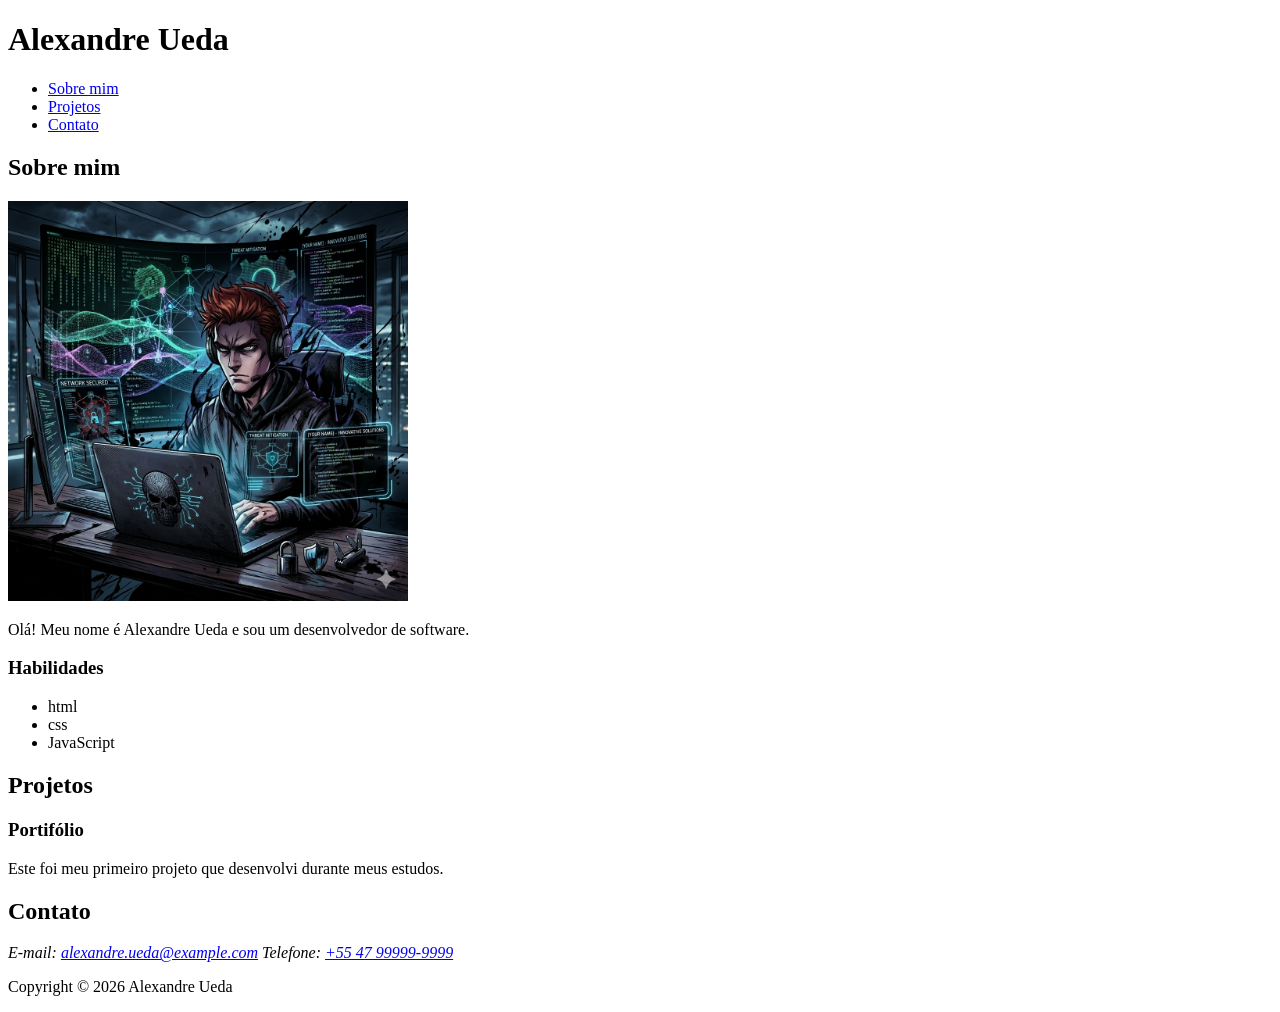
==== index.html @ c69c3e84 "primeiro commit" ====
<!doctype html>
<html lang="pt-BR">

<head>
    <meta charset="UTF-8" />
    <meta name="viewport" content="width=device-width, initial-scale=1.0" />
    <title>Document</title>
</head>

<body>
    <header>
        <h1>Alexandre Ueda</h1>
        <nav>
            <ul>
                <li><a href="#sobre-mim">Sobre mim</a></li>
                <li><a href="#projetos">Projetos</a></li>
                <li><a href="#contato">Contato</a></li>
            </ul>
        </nav>
    </header>
    <section id="sobre-mim">
        <h2>Sobre mim</h2>
        <img src="./Gemini_Generated_Image_eh1njneh1njneh1n.png"
            alt="Alexandre Ueda" title="imagem de perfil" style="width: 400px;" />
        <article>
            <p>
                Olá! Meu nome é Alexandre Ueda e sou um desenvolvedor de software.
            </p>
        </article>
        <aside>
            <h3>Habilidades</h3>
            <ul>
                <li>html</li>
                <li>css</li>
                <li>JavaScript</li>
            </ul>
        </aside>
    </section>
    <section id="projetos">
        <h2>Projetos</h2>
        <article>
            <h3>Portifólio</h3>
            <p>
                Este foi meu primeiro projeto que desenvolvi durante meus estudos.
            </p>
        </article>
    </section>
    <footer>
        <section id="contato">
            <h2>Contato</h2>
            <address>
                E-mail:
                <a href="mailto:alexandre.ueda@example.com">alexandre.ueda@example.com</a>
                Telefone: <a href="tel:+5547999999999">+55 47 99999-9999</a>
            </address>
            <p>Copyright © 2026 Alexandre Ueda</p>
        </section>
    </footer>
</body>

</html>
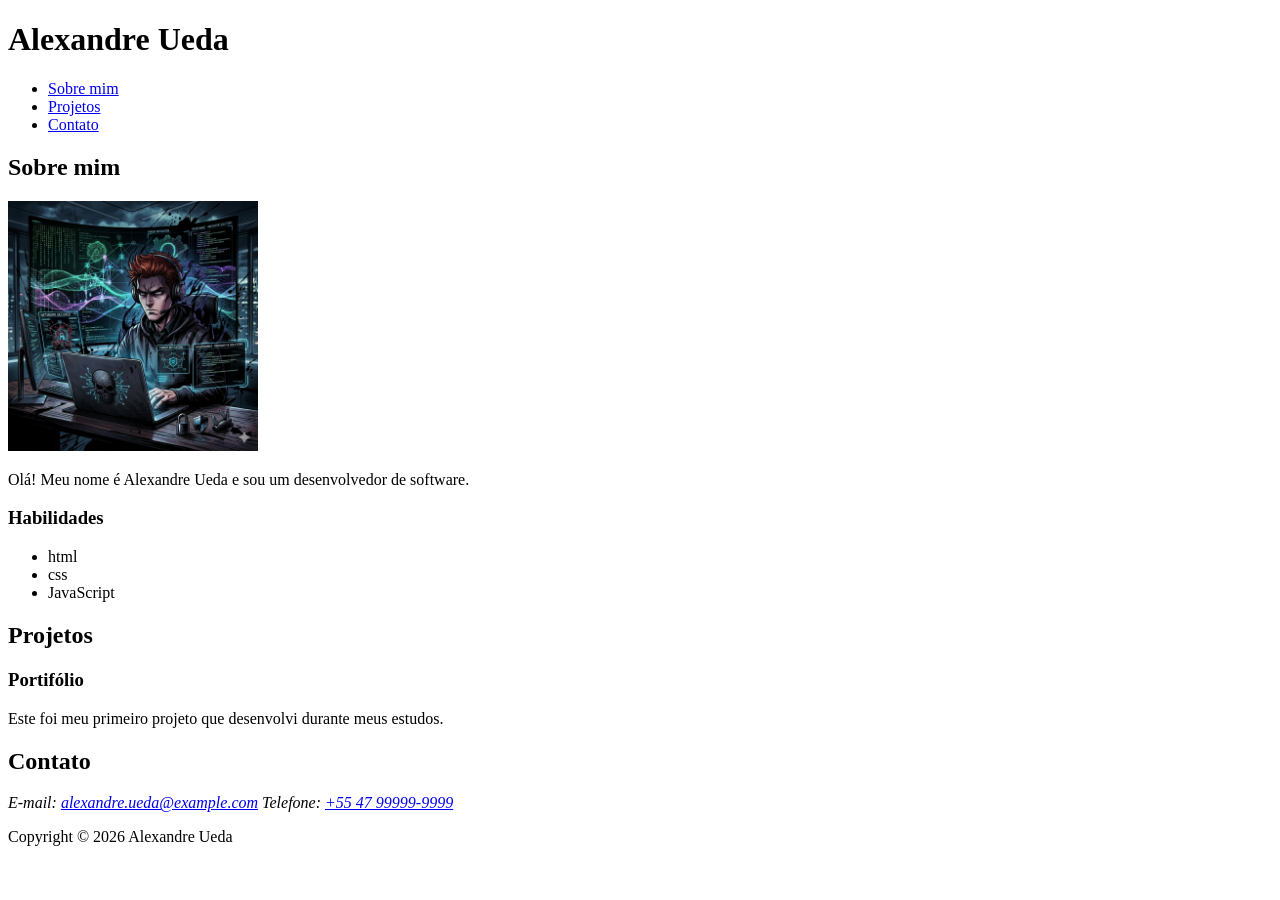
==== commit 65ad56fa: "nova versão meu primeiro site" ====
--- a/index.html
+++ b/index.html
@@ -21,7 +21,7 @@
     <section id="sobre-mim">
         <h2>Sobre mim</h2>
         <img src="./Gemini_Generated_Image_eh1njneh1njneh1n.png"
-            alt="Alexandre Ueda" title="imagem de perfil" style="width: 400px;" />
+            alt="Alexandre Ueda" title="imagem de perfil" style="width: 250px;" />
         <article>
             <p>
                 Olá! Meu nome é Alexandre Ueda e sou um desenvolvedor de software.
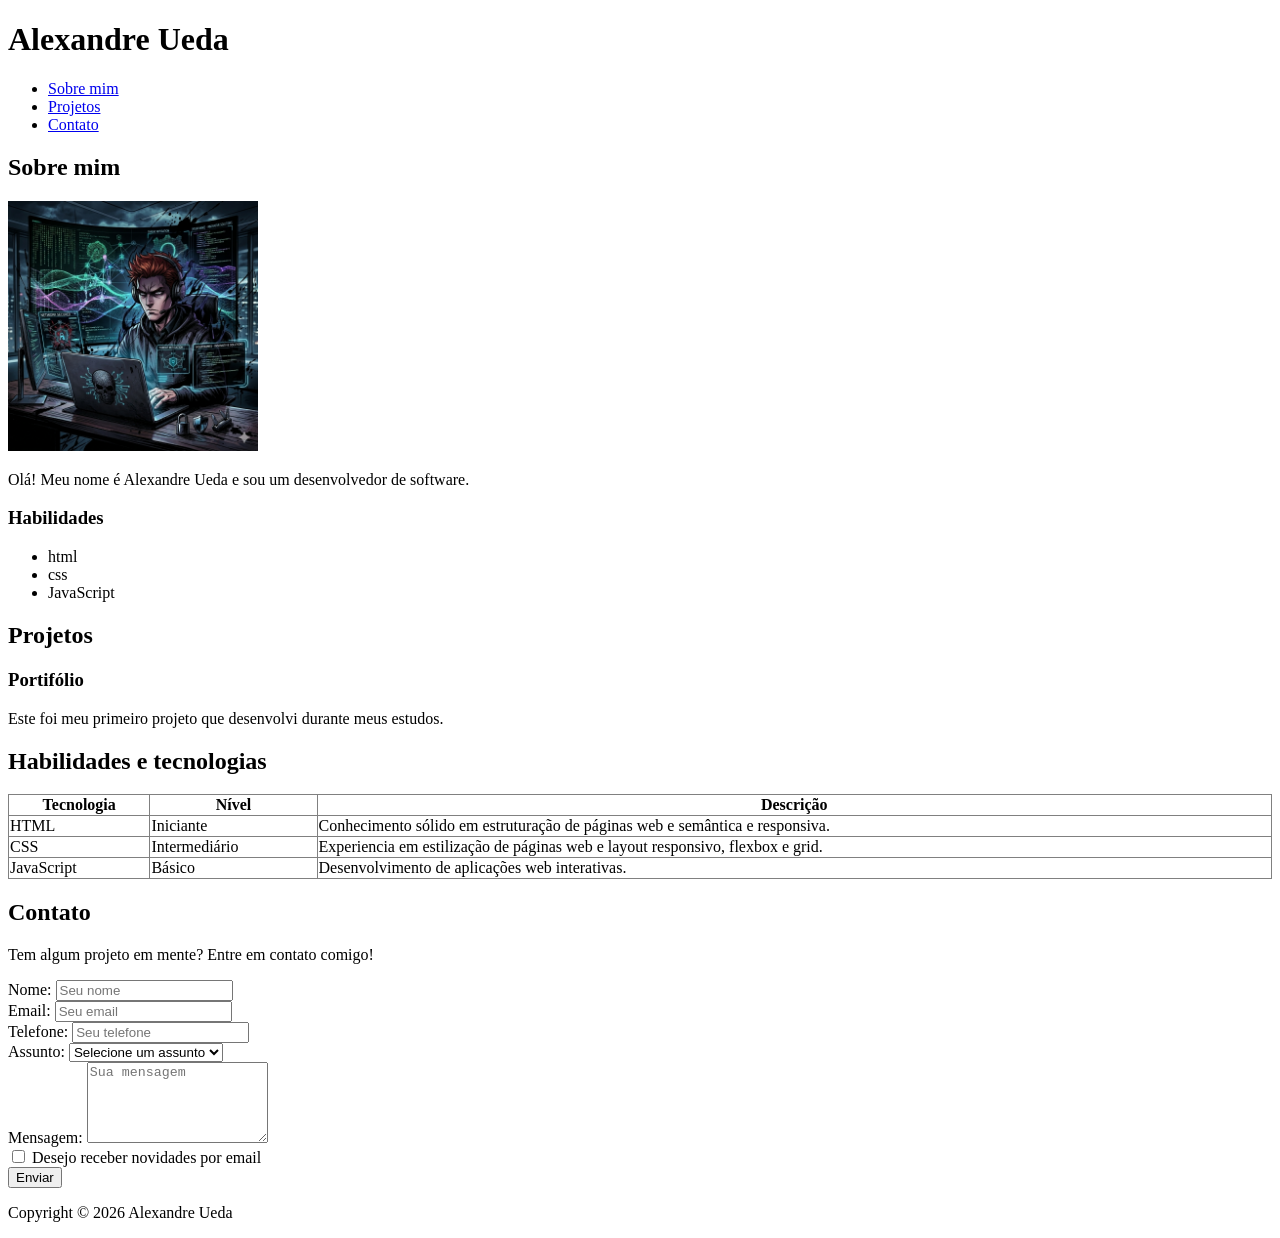
==== commit 4767df03: "Adição de formulários e tabelas no site" ====
--- a/index.html
+++ b/index.html
@@ -20,8 +20,8 @@
     </header>
     <section id="sobre-mim">
         <h2>Sobre mim</h2>
-        <img src="./Gemini_Generated_Image_eh1njneh1njneh1n.png"
-            alt="Alexandre Ueda" title="imagem de perfil" style="width: 250px;" />
+        <img src="./Gemini_Generated_Image_eh1njneh1njneh1n.png" alt="Alexandre Ueda" title="imagem de perfil"
+            style="width: 250px;" />
         <article>
             <p>
                 Olá! Meu nome é Alexandre Ueda e sou um desenvolvedor de software.
@@ -45,14 +45,83 @@
             </p>
         </article>
     </section>
+    <section id="habilidades">
+        <h2>Habilidades e tecnologias</h2>
+
+        <table style="width: 100%; border-collapse: collapse;" border="1">
+            <thead>
+                <tr>
+                    <th>Tecnologia</th>
+                    <th>Nível</th>
+                    <th>Descrição</th>
+                </tr>
+            </thead>
+
+            <tbody>
+                <tr>
+                    <td>HTML</td>
+                    <td>Iniciante</td>
+                    <td>Conhecimento sólido em estruturação de páginas web e semântica e responsiva.</td>
+                </tr>
+                <tr>
+                    <td>CSS</td>
+                    <td>Intermediário</td>
+                    <td>Experiencia em estilização de páginas web e layout responsivo, flexbox e grid.</td>
+                </tr>
+                <tr>
+                    <td>JavaScript</td>
+                    <td>Básico</td>
+                    <td>Desenvolvimento de aplicações web interativas.</td>
+                </tr>
+            </tbody>
+
+        </table>
+        
+    </section>
     <footer>
         <section id="contato">
             <h2>Contato</h2>
-            <address>
-                E-mail:
-                <a href="mailto:alexandre.ueda@example.com">alexandre.ueda@example.com</a>
-                Telefone: <a href="tel:+5547999999999">+55 47 99999-9999</a>
-            </address>
+            <p>Tem algum projeto em mente? Entre em contato comigo!</p>
+            <form action="">
+
+                <label for="nome">Nome:</label>
+                <input type="text" id="nome" name="nome" placeholder="Seu nome" required />
+
+                <br />
+
+                <label for="email">Email:</label>
+                <input type="email" id="email" name="email" placeholder="Seu email" required />
+
+                <br />
+
+                <label for="telefone">Telefone:</label>
+                <input type="tel" id="telefone" name="telefone" placeholder="Seu telefone" required />
+
+                <br />
+
+                <label for="assunto">Assunto:</label>
+                <select id="assunto" name="assunto" required>
+                    <option value="">Selecione um assunto</option>
+                    <option value="projeto">Orçamento</option>
+                    <option value="duvida">Dúvida</option>
+                    <option value="outro">Outro</option>
+                </select>
+
+                <br />
+
+                <label for="mensagem">Mensagem:</label>
+                <textarea id="mensagem" name="mensagem" cols="20" rows="5" placeholder="Sua mensagem" required></textarea>
+
+                <br />
+
+                <input type="checkbox" id="inscricao" name="inscricao" />
+                <label for="inscricao">Desejo receber novidades por email</label>
+
+                <br />
+
+                <button type="submit">Enviar</button>
+
+            </form>
             <p>Copyright © 2026 Alexandre Ueda</p>
         </section>
     </footer>
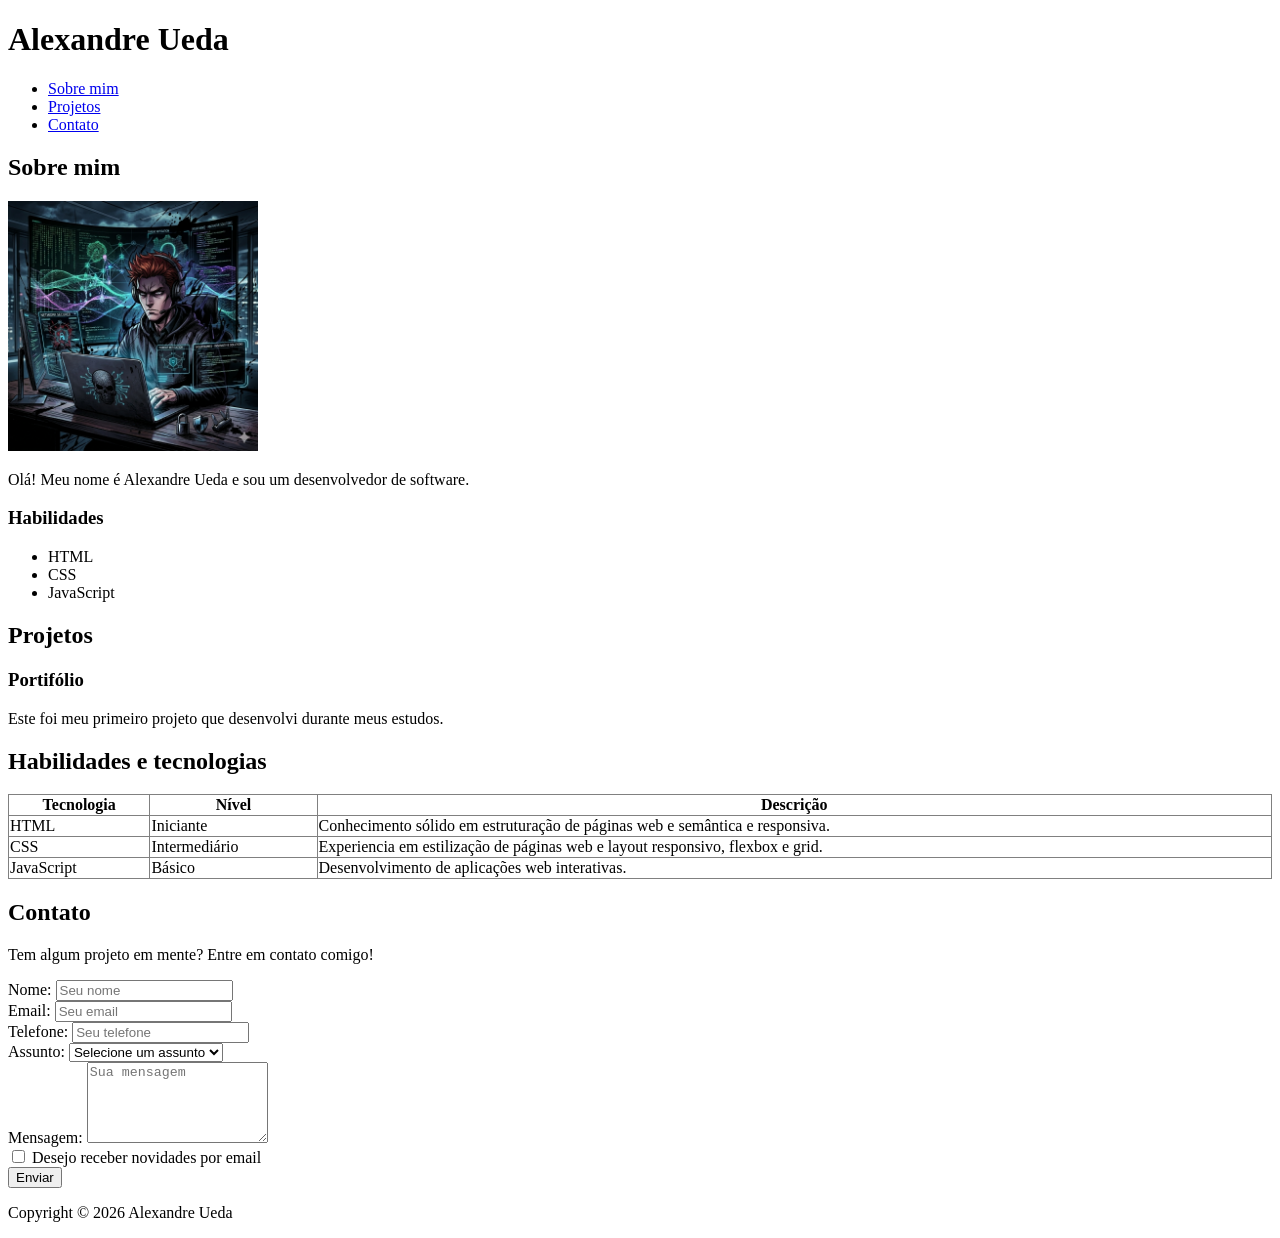
==== commit 75c0b0f0: "criação do desafio proposto no modulo 1, aula 6" ====
--- a/index.html
+++ b/index.html
@@ -4,7 +4,7 @@
 <head>
     <meta charset="UTF-8" />
     <meta name="viewport" content="width=device-width, initial-scale=1.0" />
-    <title>Document</title>
+    <title>Alexandre Ueda</title>
 </head>
 
 <body>
@@ -20,7 +20,7 @@
     </header>
     <section id="sobre-mim">
         <h2>Sobre mim</h2>
-        <img src="./Gemini_Generated_Image_eh1njneh1njneh1n.png" alt="Alexandre Ueda" title="imagem de perfil"
+        <img src="./Gemini_Generated_Image_eh1njneh1njneh1n.png" alt="Imagem da foto de perfil" title="imagem de perfil"
             style="width: 250px;" />
         <article>
             <p>
@@ -30,8 +30,8 @@
         <aside>
             <h3>Habilidades</h3>
             <ul>
-                <li>html</li>
-                <li>css</li>
+                <li>HTML</li>
+                <li>CSS</li>
                 <li>JavaScript</li>
             </ul>
         </aside>
